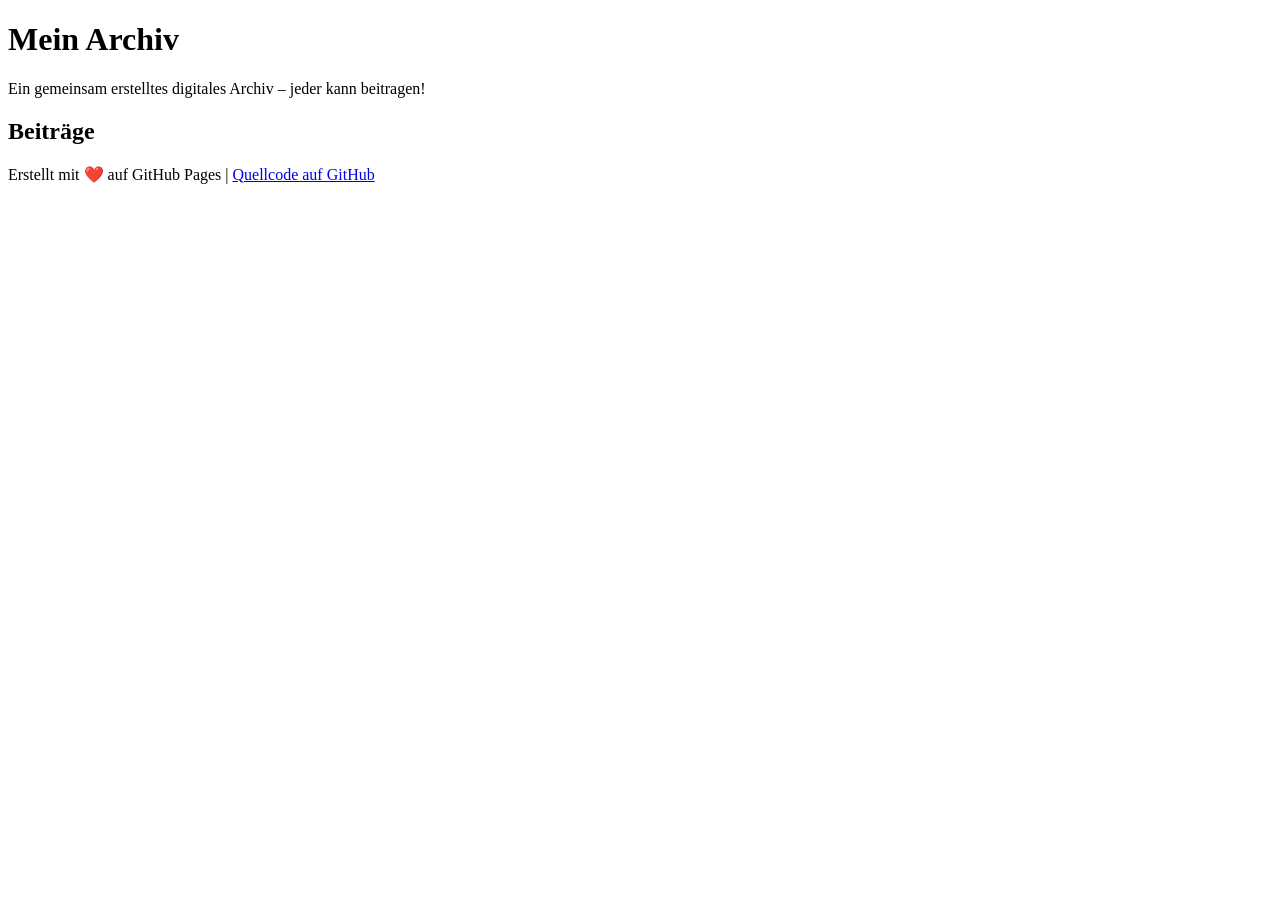
==== index.html @ 0e66f702 "Create index.html" ====
<!DOCTYPE html>
<html lang="de">
<head>
  <meta charset="UTF-8" />
  <meta name="viewport" content="width=device-width, initial-scale=1.0"/>
  <title>Mein Archiv</title>
  <link rel="stylesheet" href="style.css" />
</head>
<body>
  <header>
    <h1>Mein Archiv</h1>
    <p>Ein gemeinsam erstelltes digitales Archiv – jeder kann beitragen!</p>
  </header>

  <main>
    <section id="posts-list">
      <h2>Beiträge</h2>
      <div id="post-container"></div>
    </section>
  </main>

  <footer>
    <p>Erstellt mit ❤️ auf GitHub Pages | <a href="https://lesbianbar-hub.github.io/">Quellcode auf GitHub</a></p>
  </footer>

  <script src="script.js"></script>
</body>
</html>
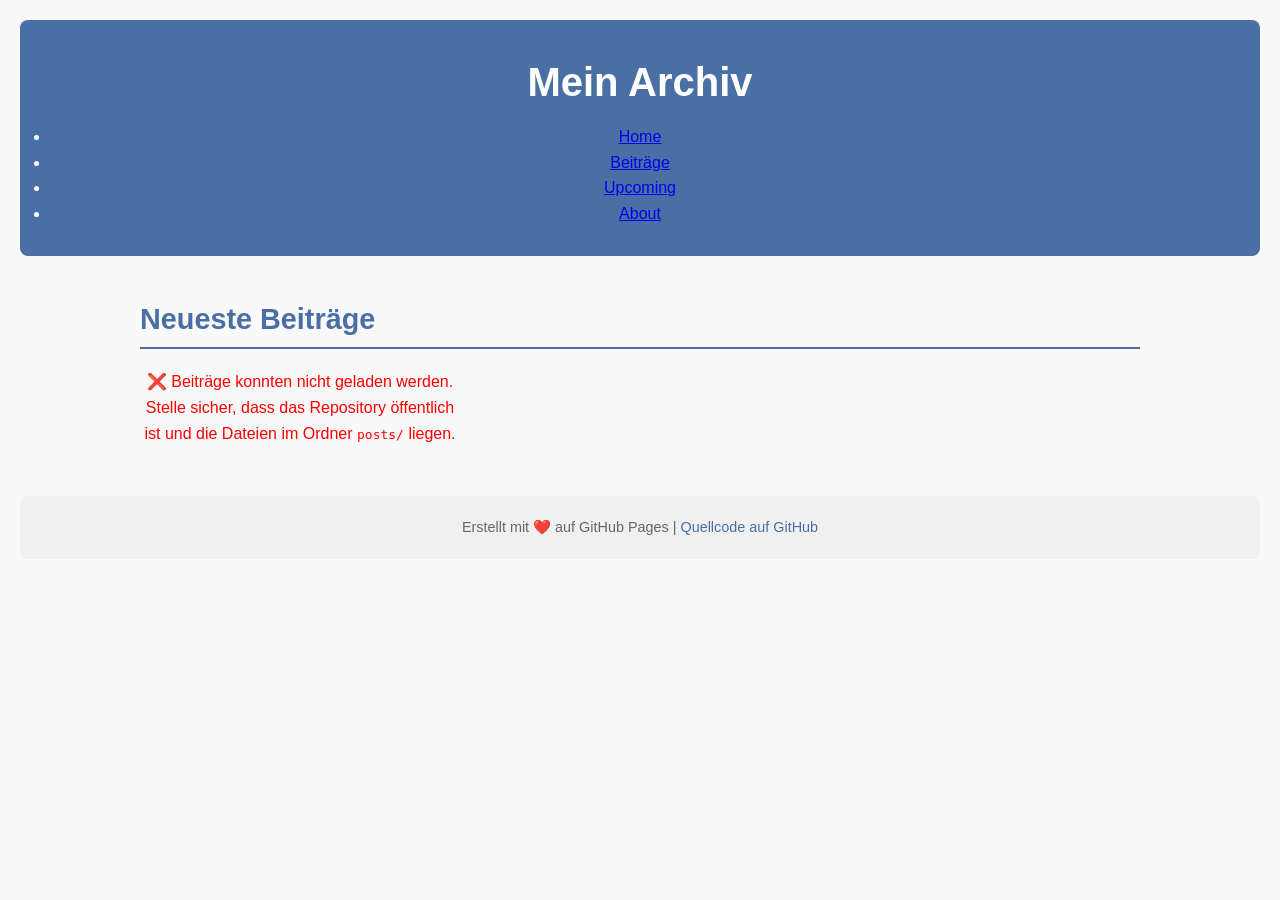
==== commit b40ebf4f: "Update index.html" ====
--- a/index.html
+++ b/index.html
@@ -3,24 +3,31 @@
 <head>
   <meta charset="UTF-8" />
   <meta name="viewport" content="width=device-width, initial-scale=1.0"/>
-  <title>Mein Archiv</title>
+  <title>Home – Mein Archiv</title>
   <link rel="stylesheet" href="style.css" />
 </head>
 <body>
   <header>
     <h1>Mein Archiv</h1>
-    <p>Ein gemeinsam erstelltes digitales Archiv – jeder kann beitragen!</p>
+    <nav>
+      <ul>
+        <li><a href="index.html" class="active">Home</a></li>
+        <li><a href="archiv.html">Beiträge</a></li>
+        <li><a href="upcoming.html">Upcoming</a></li>
+        <li><a href="about.html">About</a></li>
+      </ul>
+    </nav>
   </header>
 
   <main>
     <section id="posts-list">
-      <h2>Beiträge</h2>
+      <h2>Neueste Beiträge</h2>
       <div id="post-container"></div>
     </section>
   </main>
 
   <footer>
-    <p>Erstellt mit ❤️ auf GitHub Pages | <a href="https://lesbianbar-hub.github.io/">Quellcode auf GitHub</a></p>
+    <p>Erstellt mit ❤️ auf GitHub Pages | <a href="https://github.com/DEIN-USERNAME/mein-archiv">Quellcode auf GitHub</a></p>
   </footer>
 
   <script src="script.js"></script>
--- a/style.css
+++ b/style.css
@@ -0,0 +1,110 @@
+/* style.css */
+* {
+  margin: 0;
+  padding: 0;
+  box-sizing: border-box;
+}
+
+body {
+  font-family: 'Segoe UI', Tahoma, Geneva, Verdana, sans-serif;
+  line-height: 1.6;
+  color: #333;
+  background-color: #f9f9f9;
+  padding: 20px;
+}
+
+header {
+  text-align: center;
+  margin-bottom: 40px;
+  padding: 30px;
+  background: #4a6fa5;
+  color: white;
+  border-radius: 8px;
+}
+
+header h1 {
+  font-size: 2.5em;
+  margin-bottom: 10px;
+}
+
+header p {
+  font-size: 1.1em;
+  opacity: 0.9;
+}
+
+main {
+  max-width: 1000px;
+  margin: 0 auto;
+}
+
+#posts-list h2 {
+  margin-bottom: 20px;
+  font-size: 1.8em;
+  color: #4a6fa5;
+  border-bottom: 2px solid #4a6fa5;
+  padding-bottom: 5px;
+}
+
+#post-container {
+  display: grid;
+  grid-template-columns: repeat(auto-fill, minmax(300px, 1fr));
+  gap: 20px;
+}
+
+.post-card {
+  background: white;
+  border-radius: 8px;
+  padding: 20px;
+  box-shadow: 0 2px 8px rgba(0,0,0,0.1);
+  transition: transform 0.2s ease;
+}
+
+.post-card:hover {
+  transform: translateY(-5px);
+}
+
+.post-card h3 {
+  margin-bottom: 10px;
+  color: #4a6fa5;
+}
+
+.post-card p {
+  font-size: 0.95em;
+  color: #555;
+  margin-bottom: 10px;
+}
+
+.post-card .date {
+  font-size: 0.8em;
+  color: #888;
+  font-style: italic;
+}
+
+.post-card a {
+  color: #4a6fa5;
+  text-decoration: none;
+  font-weight: 500;
+}
+
+.post-card a:hover {
+  text-decoration: underline;
+}
+
+footer {
+  text-align: center;
+  margin-top: 50px;
+  padding: 20px;
+  background: #f0f0f0;
+  border-radius: 8px;
+  font-size: 0.9em;
+  color: #666;
+}
+
+footer a {
+  color: #4a6fa5;
+  text-decoration: none;
+}
+
+footer a:hover {
+  text-decoration: underline;
+}
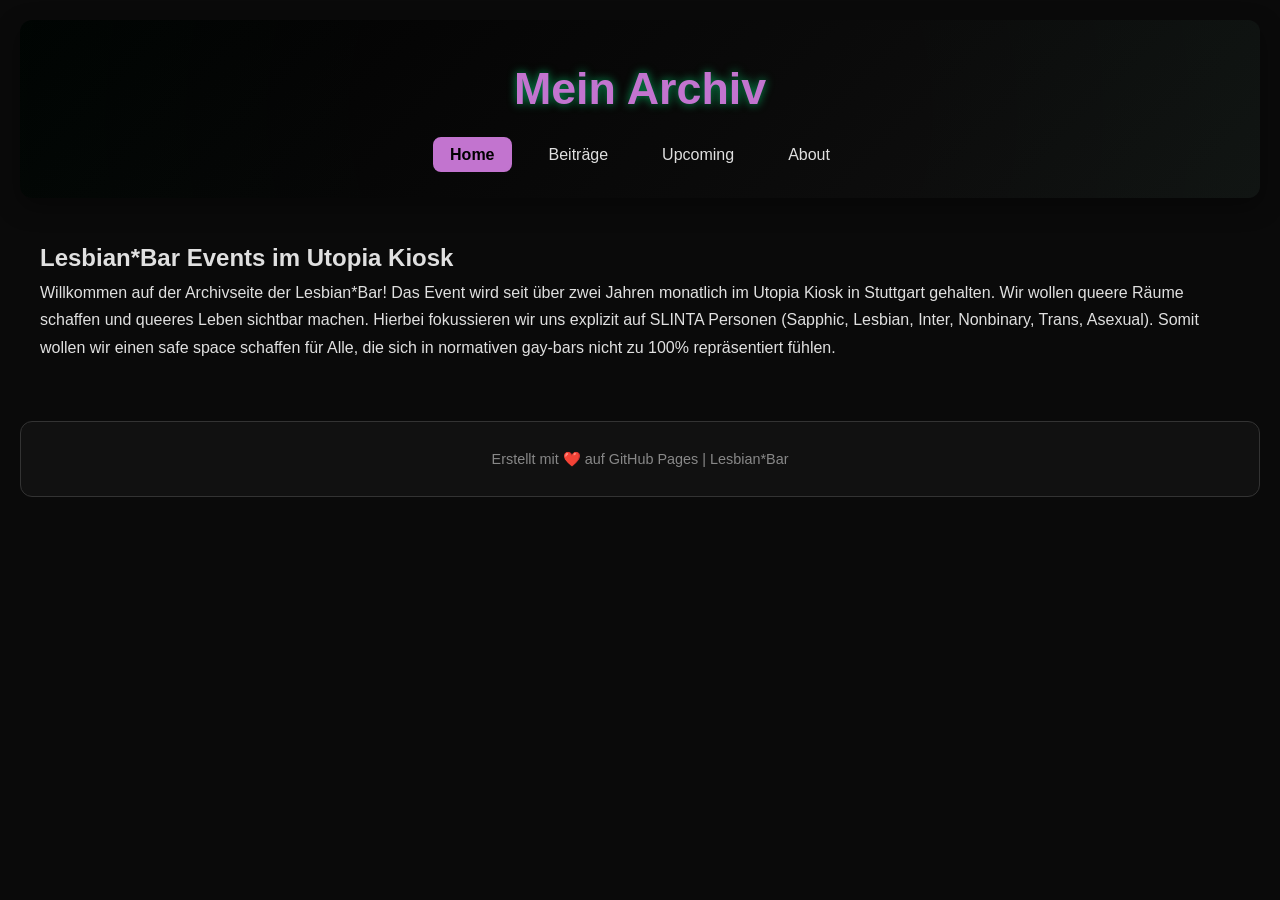
==== commit 6bfbe80c: "Description on start page" ====
--- a/index.html
+++ b/index.html
@@ -20,14 +20,15 @@
   </header>
 
   <main>
-    <section id="posts-list">
-      <h2>Neueste Beiträge</h2>
-      <div id="post-container"></div>
+    <section id="Introduction">
+      <h2>Lesbian*Bar Events im Utopia Kiosk</h2>
+      <p>Willkommen auf der Archivseite der Lesbian*Bar! Das Event wird seit über zwei Jahren monatlich im Utopia Kiosk in Stuttgart gehalten. Wir wollen queere Räume schaffen und queeres Leben sichtbar machen. Hierbei
+      fokussieren wir uns explizit auf SLINTA Personen (Sapphic, Lesbian, Inter, Nonbinary, Trans, Asexual). Somit wollen wir einen safe space schaffen für Alle, die sich in normativen gay-bars nicht zu 100% repräsentiert fühlen.</p>
     </section>
   </main>
 
   <footer>
-    <p>Erstellt mit ❤️ auf GitHub Pages | <a href="https://github.com/DEIN-USERNAME/mein-archiv">Quellcode auf GitHub</a></p>
+    <p>Erstellt mit ❤️ auf GitHub Pages | Lesbian*Bar</p>
   </footer>
 
   <script src="script.js"></script>
--- a/style.css
+++ b/style.css
@@ -1,4 +1,16 @@
-/* style.css */
+/* style.css – Neon-Green & Black Design */
+
+:root {
+  --bg-color: #0a0a0a;
+  --text-color: #e0e0e0;
+  --accent-green: #c274cf;
+  --accent-green-hover: #00cc77;
+  --card-bg: #121212;
+  --border-color: #222;
+  --shadow: 0 8px 24px rgba(0, 0, 0, 0.4);
+  --font-main: 'Segoe UI', Tahoma, Geneva, Verdana, sans-serif;
+}
+
 * {
   margin: 0;
   padding: 0;
@@ -6,105 +18,201 @@
 }
 
 body {
-  font-family: 'Segoe UI', Tahoma, Geneva, Verdana, sans-serif;
-  line-height: 1.6;
-  color: #333;
-  background-color: #f9f9f9;
+  font-family: var(--font-main);
+  line-height: 1.7;
+  color: var(--text-color);
+  background-color: var(--bg-color);
   padding: 20px;
+  min-height: 100vh;
 }
 
 header {
   text-align: center;
   margin-bottom: 40px;
   padding: 30px;
-  background: #4a6fa5;
-  color: white;
-  border-radius: 8px;
+  background: linear-gradient(135deg, #000000, #111111);
+  border-radius: 12px;
+  box-shadow: var(--shadow);
+  position: relative;
+  overflow: hidden;
+}
+
+header::before {
+  content: '';
+  position: absolute;
+  top: -50%;
+  left: -50%;
+  width: 200%;
+  height: 200%;
+  background: radial-gradient(circle, transparent 20%, rgba(0, 255, 136, 0.1) 70%);
+  opacity: 0.3;
+  z-index: 0;
 }
 
 header h1 {
-  font-size: 2.5em;
+  font-size: 2.8em;
   margin-bottom: 10px;
+  color: var(--accent-green);
+  text-shadow: 0 0 10px rgba(0, 255, 136, 0.6);
+  position: relative;
+  z-index: 1;
 }
 
 header p {
   font-size: 1.1em;
   opacity: 0.9;
-}
-
-main {
-  max-width: 1000px;
-  margin: 0 auto;
-}
-
-#posts-list h2 {
-  margin-bottom: 20px;
-  font-size: 1.8em;
-  color: #4a6fa5;
-  border-bottom: 2px solid #4a6fa5;
-  padding-bottom: 5px;
-}
-
-#post-container {
-  display: grid;
-  grid-template-columns: repeat(auto-fill, minmax(300px, 1fr));
+  position: relative;
+  z-index: 1;
+}
+
+nav ul {
+  list-style: none;
+  display: flex;
+  justify-content: center;
   gap: 20px;
-}
-
-.post-card {
-  background: white;
-  border-radius: 8px;
-  padding: 20px;
-  box-shadow: 0 2px 8px rgba(0,0,0,0.1);
-  transition: transform 0.2s ease;
-}
-
-.post-card:hover {
-  transform: translateY(-5px);
-}
-
-.post-card h3 {
-  margin-bottom: 10px;
-  color: #4a6fa5;
-}
-
-.post-card p {
-  font-size: 0.95em;
-  color: #555;
-  margin-bottom: 10px;
-}
-
-.post-card .date {
-  font-size: 0.8em;
-  color: #888;
-  font-style: italic;
-}
-
-.post-card a {
-  color: #4a6fa5;
+  margin-top: 15px;
+  position: relative;
+  z-index: 1;
+}
+
+nav a {
+  color: var(--text-color);
   text-decoration: none;
   font-weight: 500;
-}
-
-.post-card a:hover {
-  text-decoration: underline;
+  padding: 8px 16px;
+  border-radius: 8px;
+  transition: all 0.3s ease;
+  border: 1px solid transparent;
+}
+
+nav a:hover {
+  background: rgba(0, 255, 136, 0.1);
+  color: var(--accent-green);
+  border-color: var(--accent-green);
+}
+
+nav a.active {
+  background: var(--accent-green);
+  color: #000;
+  font-weight: 700;
+}
+
+main {
+  max-width: 1200px;
+  margin: 0 auto;
+}
+
+#archiv-list h2 {
+  margin-bottom: 30px;
+  font-size: 2em;
+  color: var(--accent-green);
+  text-align: center;
+  text-shadow: 0 0 8px rgba(0, 255, 136, 0.4);
+}
+
+.archive-card {
+  background: var(--card-bg);
+  border: 1px solid var(--border-color);
+  border-radius: 12px;
+  padding: 25px;
+  margin-bottom: 30px;
+  box-shadow: var(--shadow);
+  transition: transform 0.3s ease, box-shadow 0.3s ease;
+}
+
+.archive-card:hover {
+  transform: translateY(-5px);
+  box-shadow: 0 12px 30px rgba(0, 0, 0, 0.5);
+}
+
+.archive-card h3 {
+  margin-bottom: 12px;
+  color: var(--accent-green);
+  font-size: 1.5em;
+  display: flex;
+  align-items: center;
+  gap: 8px;
+}
+
+.archive-card p {
+  margin-bottom: 15px;
+  font-size: 0.95em;
+  line-height: 1.6;
+}
+
+.archive-card .btn {
+  display: inline-block;
+  background: var(--accent-green);
+  color: #000;
+  padding: 10px 20px;
+  border-radius: 8px;
+  font-weight: 600;
+  text-decoration: none;
+  transition: background 0.3s ease;
+  border: 1px solid transparent;
+}
+
+.archive-card .btn:hover {
+  background: var(--accent-green-hover);
+  color: #000;
+  border-color: var(--accent-green-hover);
+}
+
+/* YouTube-Video-Container */
+.video-container {
+  width: 100%;
+  height: 300px;
+  border-radius: 10px;
+  overflow: hidden;
+  margin-bottom: 15px;
+  box-shadow: 0 4px 12px rgba(0, 0, 0, 0.3);
+}
+
+.video-container iframe {
+  width: 100%;
+  height: 100%;
+  border: 2px solid var(--accent-green);
+  border-radius: 8px;
 }
 
 footer {
   text-align: center;
-  margin-top: 50px;
-  padding: 20px;
-  background: #f0f0f0;
-  border-radius: 8px;
+  margin-top: 60px;
+  padding: 25px;
+  background: #111;
+  border-radius: 12px;
   font-size: 0.9em;
-  color: #666;
+  color: #888;
+  border: 1px solid #333;
 }
 
 footer a {
-  color: #4a6fa5;
+  color: var(--accent-green);
   text-decoration: none;
+  font-weight: 500;
 }
 
 footer a:hover {
   text-decoration: underline;
 }
+
+/* Responsive */
+@media (max-width: 768px) {
+  header h1 {
+    font-size: 2.2em;
+  }
+
+  nav ul {
+    flex-direction: column;
+    align-items: center;
+    gap: 10px;
+  }
+
+  .archive-card {
+    padding: 20px;
+  }
+
+  .video-container {
+    height: 200px;
+  }
+}
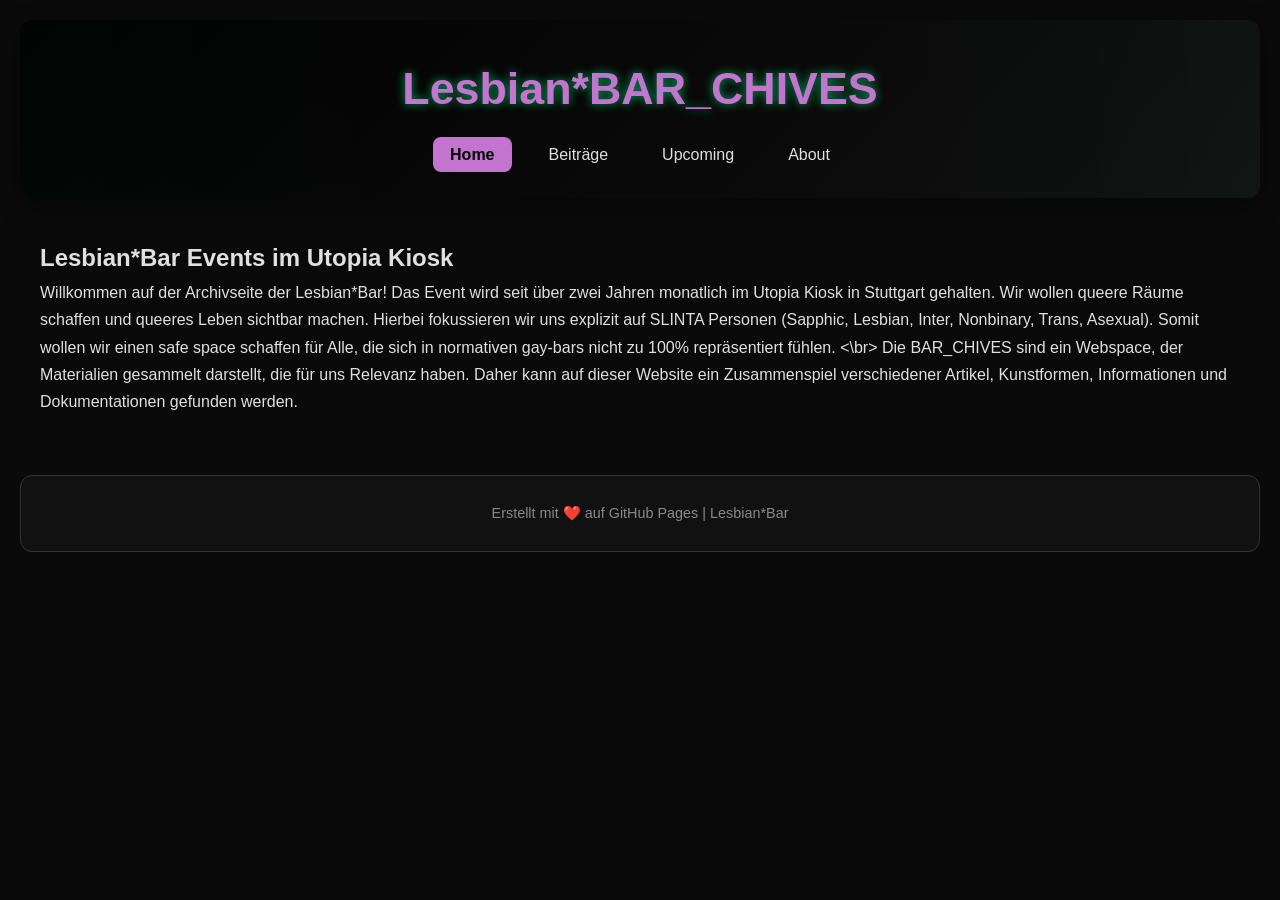
==== commit ac113024: "update title of website" ====
--- a/index.html
+++ b/index.html
@@ -3,12 +3,12 @@
 <head>
   <meta charset="UTF-8" />
   <meta name="viewport" content="width=device-width, initial-scale=1.0"/>
-  <title>Home – Mein Archiv</title>
+  <title>Lesbian*BAR_CHIVES</title>
   <link rel="stylesheet" href="style.css" />
 </head>
 <body>
   <header>
-    <h1>Mein Archiv</h1>
+    <h1>Lesbian*BAR_CHIVES</h1>
     <nav>
       <ul>
         <li><a href="index.html" class="active">Home</a></li>
@@ -23,7 +23,8 @@
     <section id="Introduction">
       <h2>Lesbian*Bar Events im Utopia Kiosk</h2>
       <p>Willkommen auf der Archivseite der Lesbian*Bar! Das Event wird seit über zwei Jahren monatlich im Utopia Kiosk in Stuttgart gehalten. Wir wollen queere Räume schaffen und queeres Leben sichtbar machen. Hierbei
-      fokussieren wir uns explizit auf SLINTA Personen (Sapphic, Lesbian, Inter, Nonbinary, Trans, Asexual). Somit wollen wir einen safe space schaffen für Alle, die sich in normativen gay-bars nicht zu 100% repräsentiert fühlen.</p>
+      fokussieren wir uns explizit auf SLINTA Personen (Sapphic, Lesbian, Inter, Nonbinary, Trans, Asexual). Somit wollen wir einen safe space schaffen für Alle, die sich in normativen gay-bars nicht zu 100% repräsentiert fühlen.
+      <\br> Die BAR_CHIVES sind ein Webspace, der Materialien gesammelt darstellt, die für uns Relevanz haben. Daher kann auf dieser Website ein Zusammenspiel verschiedener Artikel, Kunstformen, Informationen und Dokumentationen gefunden werden.</p>
     </section>
   </main>
 
